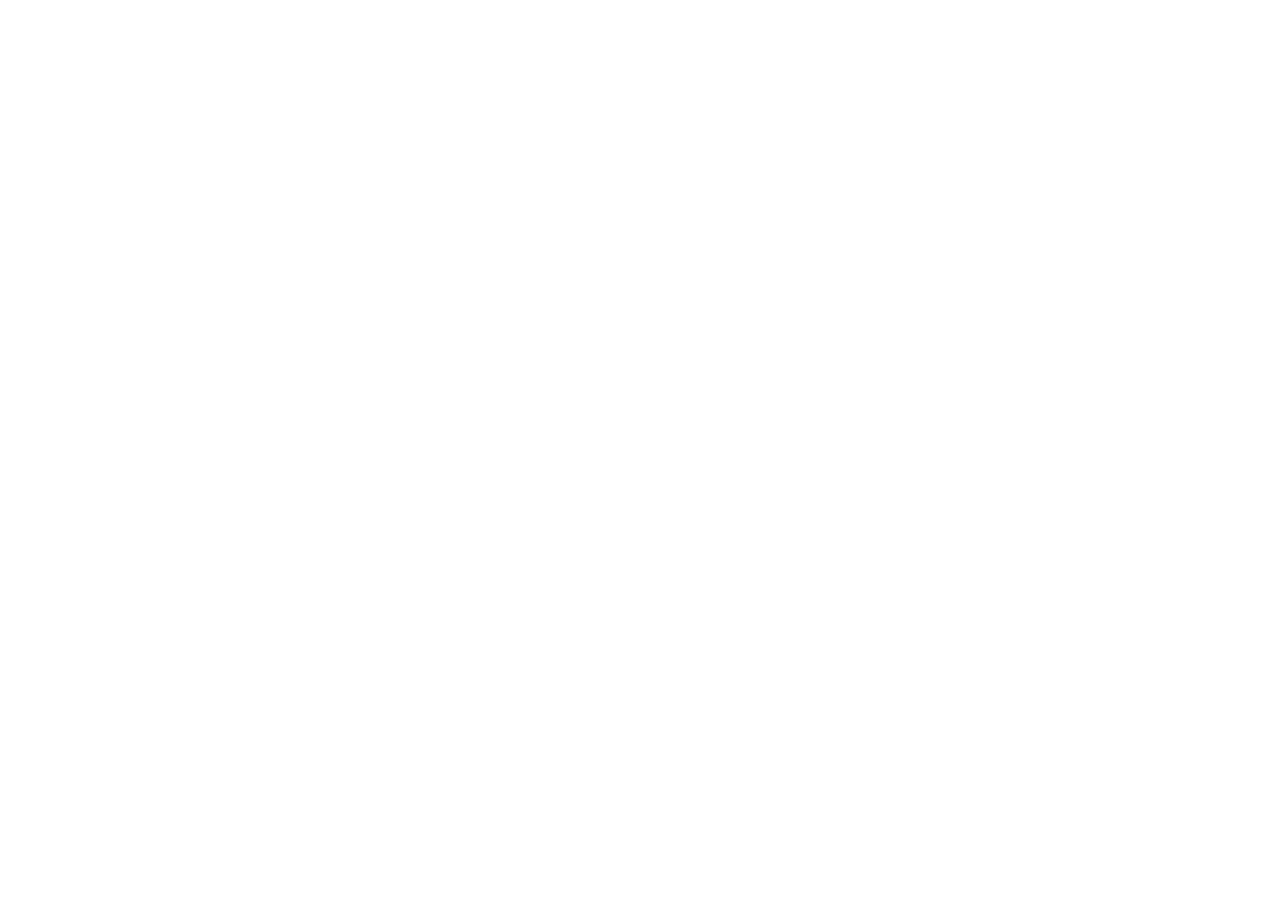
==== Assets/index.html @ 7d04eabb "set up readme, html, and js, added api link" ====
<!DOCTYPE html>
<html lang="en">
<head>
    <meta charset="UTF-8">
    <meta name="viewport" content="width=device-width, initial-scale=1.0">
    <title>My Weather App </title>
</head>
<body>
    
</body>
</html>
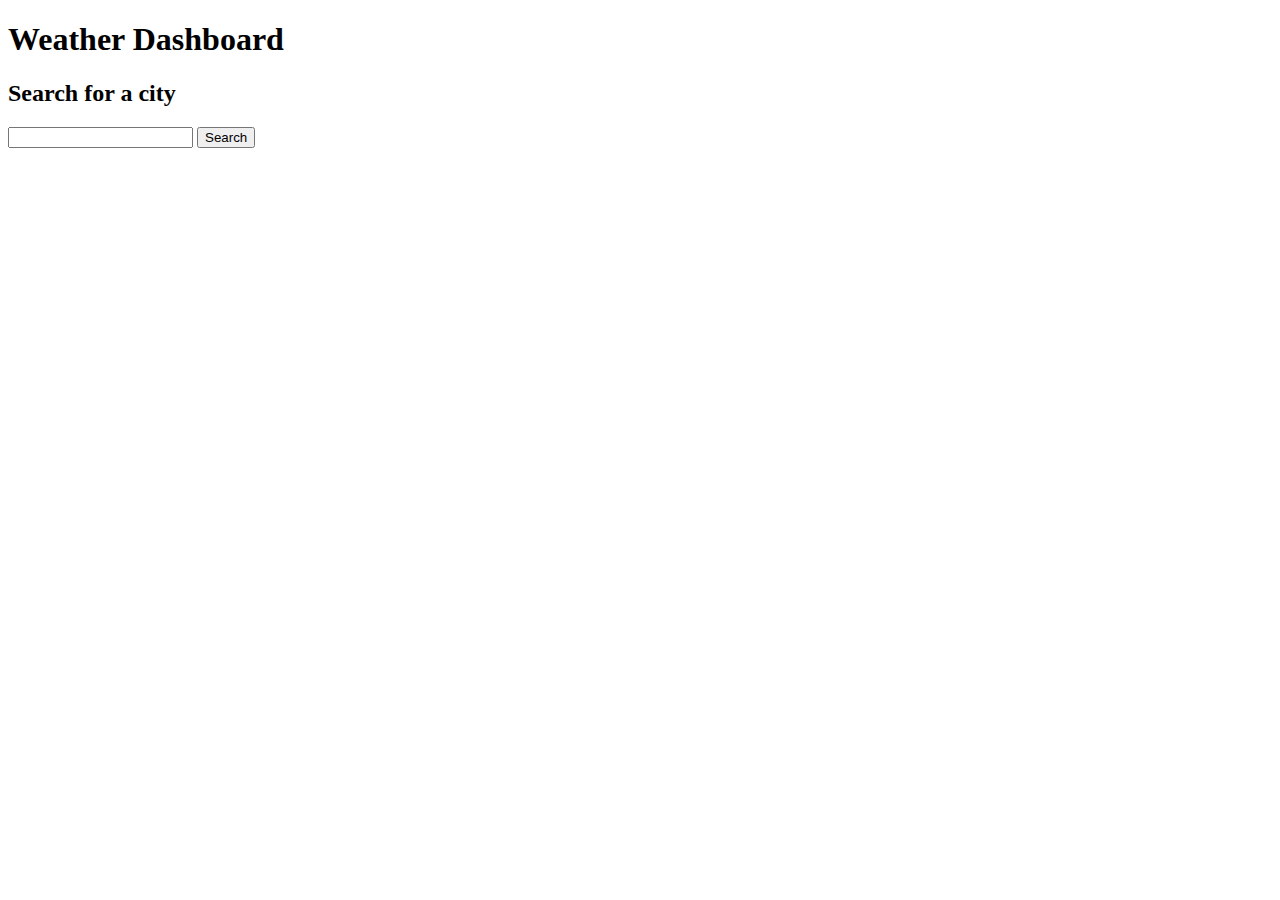
==== commit 2996d098: "added api key and updated html structure with h1 and h2" ====
--- a/Assets/index.html
+++ b/Assets/index.html
@@ -6,6 +6,9 @@
     <title>My Weather App </title>
 </head>
 <body>
-    
+    <h1>Weather Dashboard</h1>
+    <h2>Search for a city</h2>
+    <input type="text">
+    <button id="submit">Search</button>
 </body>
 </html>